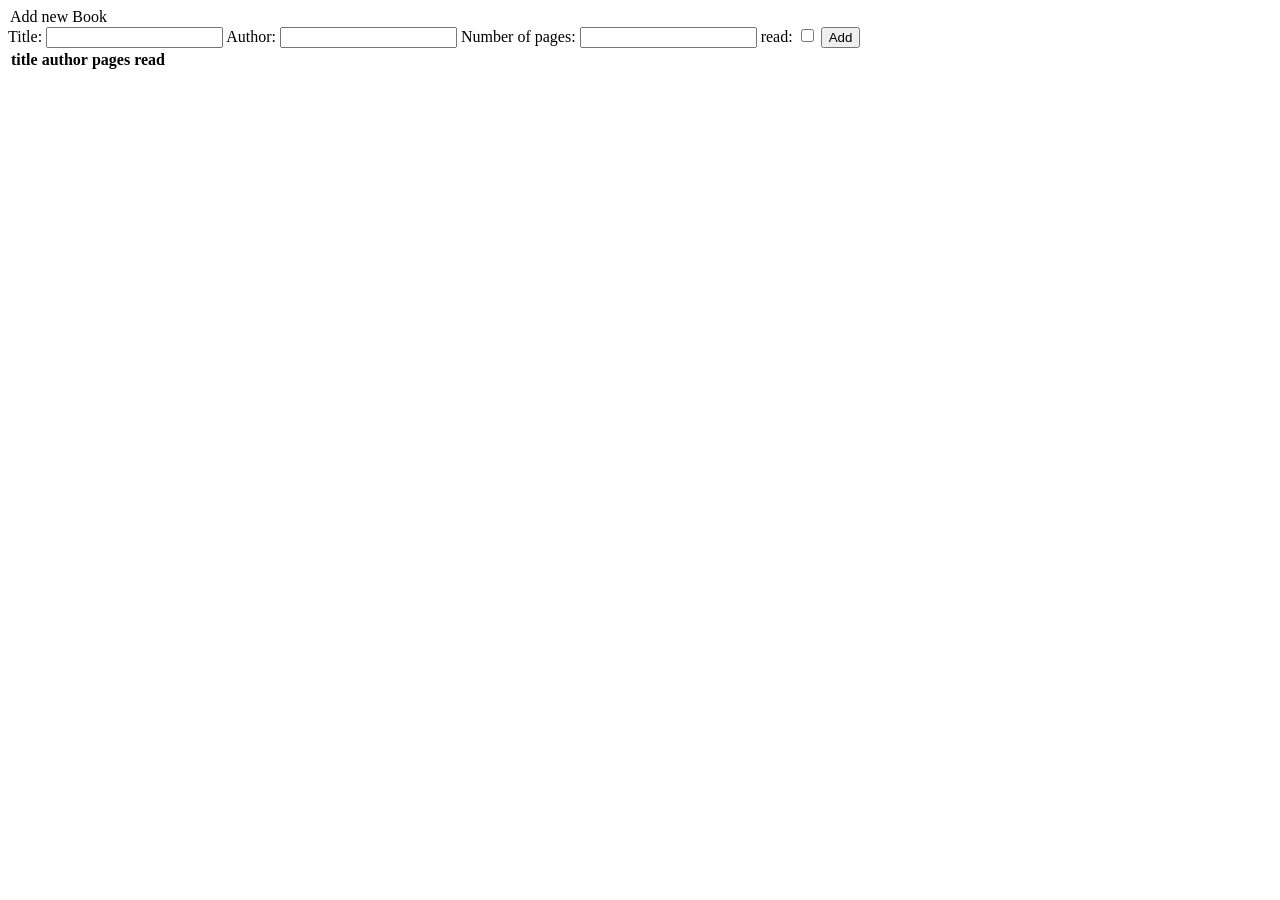
==== addBook.html @ c969b052 "funcao de adicionar livro a biblioteca" ====
<!DOCTYPE html>
<html lang="pt">
<head>
    <meta charset="UTF-8">
    <meta name="viewport" content="width=device-width, initial-scale=1.0">
    <title>Add new book</title>
</head>
<body>
    <form action="get" class="form-book">
        <legend>Add new Book</legend>
        <label for="title">Title:</label>
        <input type="text" id="title" name="title">

        <label for="author">Author:</label>
        <input type="text" id="author" name="author">

        <label for="pages">Number of pages:</label>
        <input type="text" id="pages" name="pages">

        <label for="read">read:</label>
        <input type="checkbox" name="read" id="read">

        <button type="submit" id="addBookBtn">Add</button>
    </form>
    <div class="output"></div>
    <script src="index.js"></script>
</body>
</html>
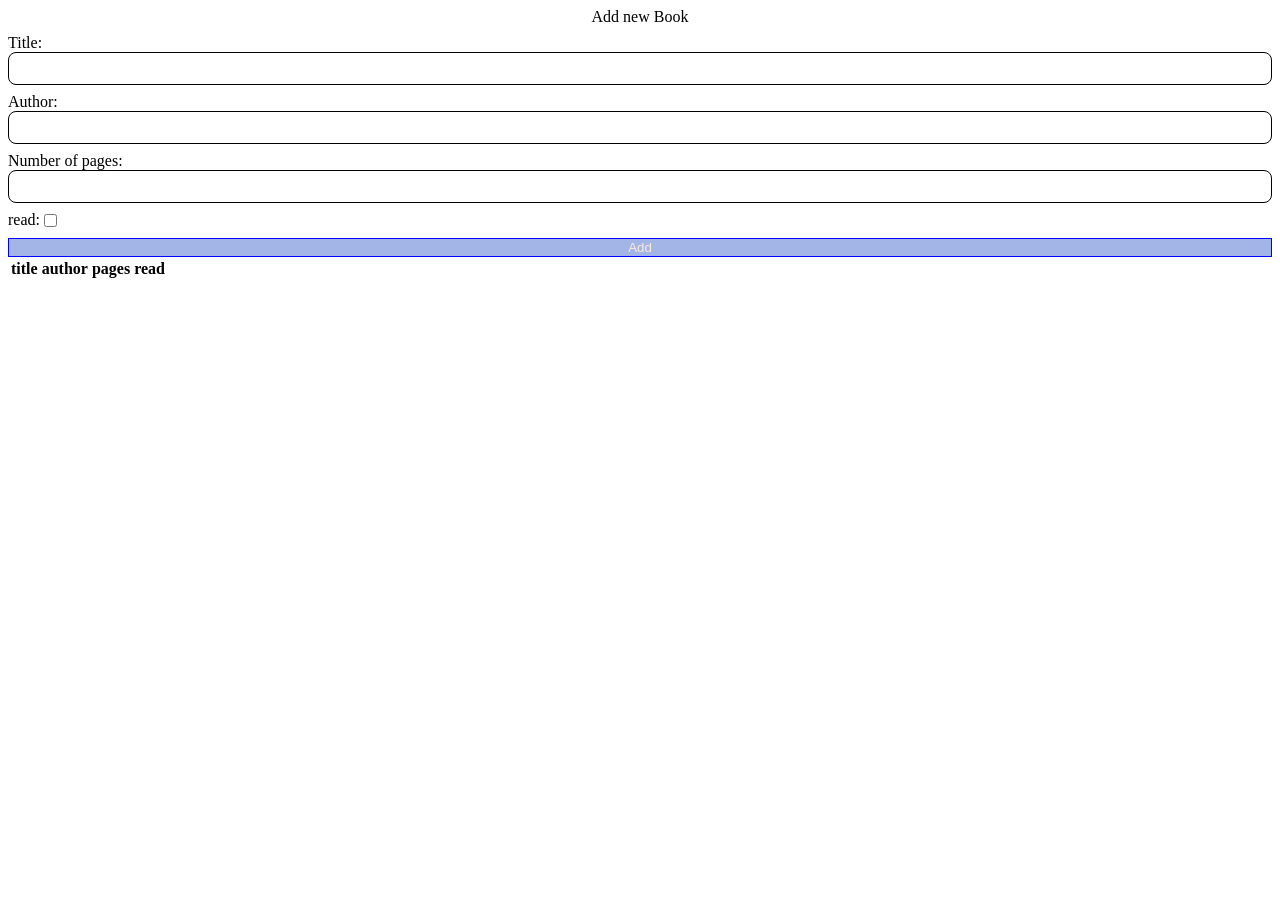
==== commit 5c11d997: "estilizando form de insercao de livro" ====
--- a/addBook.html
+++ b/addBook.html
@@ -4,22 +4,33 @@
     <meta charset="UTF-8">
     <meta name="viewport" content="width=device-width, initial-scale=1.0">
     <title>Add new book</title>
+    <link rel="stylesheet" href="styles/style.css">
+    <style>
+        #deleteBtn {
+            border: none;
+            background-color: transparent;
+        }
+    </style>
 </head>
 <body>
     <form action="get" class="form-book">
         <legend>Add new Book</legend>
-        <label for="title">Title:</label>
-        <input type="text" id="title" name="title">
-
-        <label for="author">Author:</label>
-        <input type="text" id="author" name="author">
-
-        <label for="pages">Number of pages:</label>
-        <input type="text" id="pages" name="pages">
-
-        <label for="read">read:</label>
-        <input type="checkbox" name="read" id="read">
-
+        <div class="row row-title">
+            <label for="title">Title:</label>
+            <input type="text" id="title" name="title" required>
+        </div>
+        <div class="row row-author">
+            <label for="author">Author:</label>
+            <input type="text" id="author" name="author" required>
+        </div>
+        <div class="row row-pages">
+            <label for="pages">Number of pages:</label>
+            <input type="text" id="pages" name="pages" required>
+        </div>
+        <div class="row row-read">
+            <label for="read">read:</label>
+            <input type="checkbox" name="read" id="read">
+        </div>
         <button type="submit" id="addBookBtn">Add</button>
     </form>
     <div class="output"></div>
--- a/styles/style.css
+++ b/styles/style.css
@@ -0,0 +1,27 @@
+.form-book {
+    display: flex;
+    flex-direction: column;
+    gap: 8px;
+    width: 100%;
+}
+.form-book .row {
+    display: flex;
+    flex-direction: column;
+}
+.row ~ .row-read {
+    display: flex;
+    flex-direction: row;
+}
+.form-book input[type='text'] {
+    border: 1px solid black;
+    border-radius: 8px;
+    padding: 8px;
+}
+.form-book button[type='submit'] {
+    color: antiquewhite;
+    background-color: rgb(163, 181, 230);
+    border: 1px solid blue;
+}
+.form-book legend {
+    text-align: center;
+}
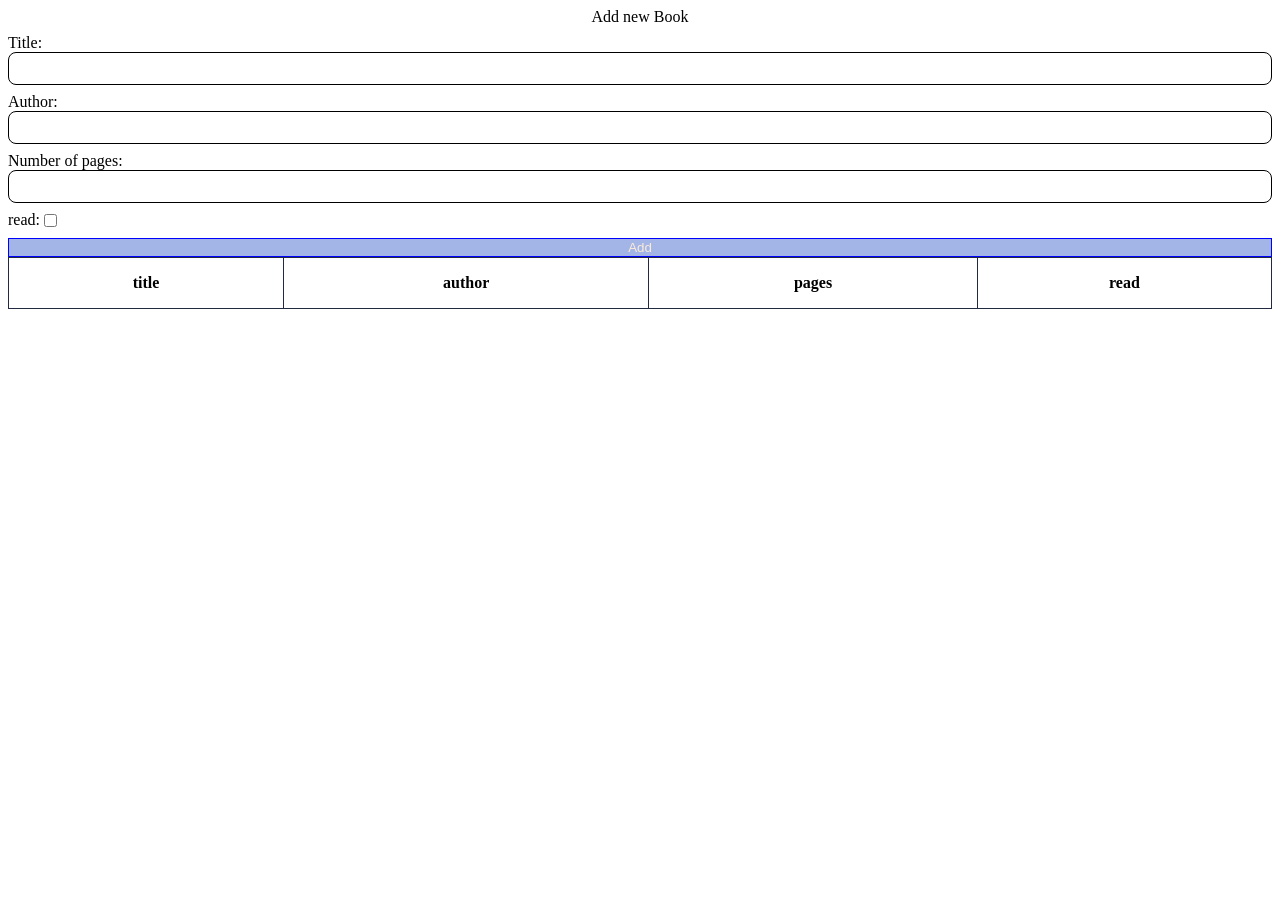
==== commit 3595a90e: "estilizando tabela" ====
--- a/addBook.html
+++ b/addBook.html
@@ -5,6 +5,7 @@
     <meta name="viewport" content="width=device-width, initial-scale=1.0">
     <title>Add new book</title>
     <link rel="stylesheet" href="styles/style.css">
+    <link rel="stylesheet" href="styles/table.css">
     <style>
         #deleteBtn {
             border: none;
--- a/styles/table.css
+++ b/styles/table.css
@@ -0,0 +1,24 @@
+.output table{
+    border-collapse: collapse;
+    width: 100%;
+}
+.output th {
+    padding: 16px;
+}
+th {
+    text-align: center;
+}
+.output td {
+    padding: 16px;
+}
+table {
+    border: 1px solid rgb(163, 181, 230);
+}
+table th,
+table td {
+    border: 1px solid rgb(34, 42, 64);
+}
+td:nth-child(3),
+td:nth-child(4) {
+    text-align: center;
+}
